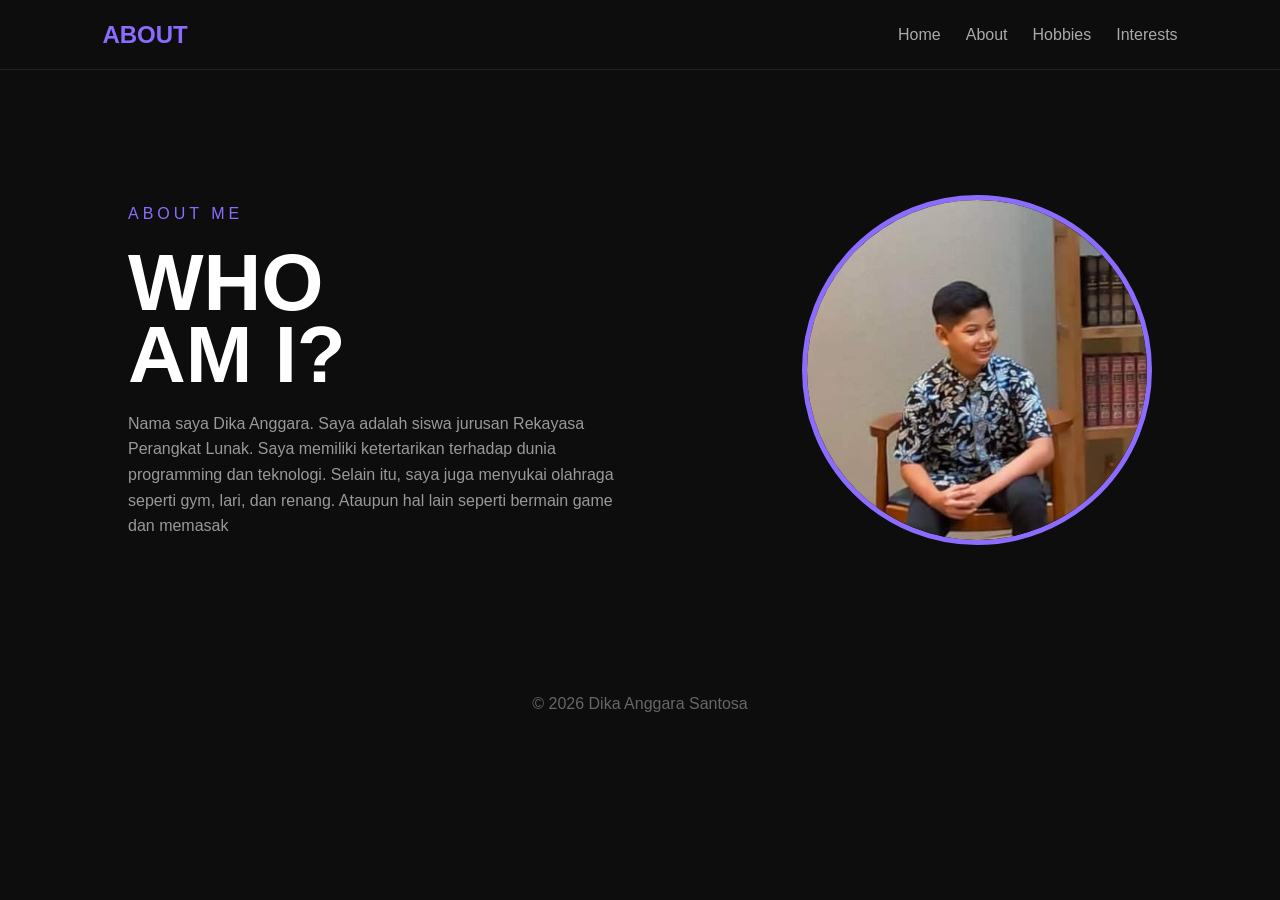
==== about.html @ bf0185d6 "editv1" ====
<!DOCTYPE html>
<html lang="id">
<head>
    <meta charset="UTF-8">
    <meta name="viewport" content="width=device-width, initial-scale=1.0">
    <title>About Me</title>
    <link rel="stylesheet" href="style.css">
</head>
<body>

<nav>
    <h2>ABOUT</h2>

    <div class="menu">
        <a href="index.html">Home</a>
        <a href="about.html">About</a>
        <a href="hobbies.html">Hobbies</a>
        <a href="interests.html">Interests</a>

    </div>

</nav>


<section class="home">
    <div class="home-text">

        <p>ABOUT ME</p>

        <h1>
            WHO<br>
            AM I?
        </h1>

        <p>

            Nama saya Dika Anggara.

            Saya adalah siswa jurusan
            Rekayasa Perangkat Lunak.

            Saya memiliki ketertarikan terhadap
            dunia programming dan teknologi.

            Selain itu, saya juga menyukai
            olahraga seperti gym, lari, dan renang.
            Ataupun hal lain seperti bermain game dan memasak

        </p>

    </div>

    <div class="profile">
        <img src="gambar/about.jpeg" alt="Dika">
    </div>

</section>


<footer>
    <p>© 2026 Dika Anggara Santosa</p>
</footer>

</body>
</html>
---- style.css ----
/* DASAR */
* {
    margin: 0;
    padding: 0;
    box-sizing: border-box;
}

html {
    scroll-behavior: smooth;
}

body {
    font-family: Arial, sans-serif;
    background-color: #0d0d0d;
    color: white;
    animation: pageFade 0.7s ease;
    overflow-x: hidden;
}

/* NAVBAR */
nav {
    height: 70px;
    display: flex;
    justify-content: space-between;
    align-items: center;
    padding: 0 8%;
    border-bottom: 1px solid #222;
}

nav h2 {
    color: #8b6cff;
}

.menu {
    display: flex;
    gap: 25px;
}

.menu a {
    color: #aaa;
    text-decoration: none;
    transition: 0.3s;
}

.menu a:hover {
    color: white;
}

/* HOME */
.home {
    min-height: 600px;
    display: flex;
    align-items: center;
    justify-content: space-between;
    padding: 80px 10%;
}

.home-text {
    width: 50%;
}

.home-text p:first-child {
    color: #8b6cff;
    letter-spacing: 4px;
}

.home h1 {
    font-size: 80px;
    line-height: 0.9;
    margin: 20px 0;
}

.home h3 {
    color: #aaa;
    margin-bottom: 20px;
}

.home-text p {
    color: #999;
    line-height: 1.6;
    max-width: 500px;
}

/* TOMBOL */
.button {
    display: inline-block;
    margin-top: 25px;
    padding: 13px 25px;
    background-color: #8b6cff;
    color: white;
    text-decoration: none;
    border-radius: 5px;
    transition: 0.3s;
}

.button:hover {
    background-color: #6f52d8;
    transform: translateY(-4px);
    box-shadow: 0 8px 15px rgba(139, 108, 255, 0.3);
}

/* FOTO */
.profile {
    width: 350px;
    height: 350px;
    border-radius: 50%;
    overflow: hidden;
    border: 5px solid #8b6cff;
}

.profile img {
    width: 100%;
    height: 100%;
    object-fit: cover;
}

/* HOBBIES */
.hobbies {
    padding: 100px 10%;
    text-align: center;
    background-color: #111;
}

.small-title {
    color: #8b6cff;
    letter-spacing: 3px;
    font-size: 13px;
}

.hobbies h2 {
    margin-top: 15px;
    font-size: 40px;
}

.hobby-description {
    color: #888;
    margin-top: 15px;
}

/* CARD HOBBY DI HOME */
.hobbies-container {
    display: flex;
    justify-content: center;
    gap: 25px;
    margin-top: 50px;
}

.hobby-card {
    width: 30%;
    background-color: #181818;
    border-radius: 10px;
    overflow: hidden;
    cursor: pointer;
    transition: 0.3s;
}

.hobby-card:hover {
    transform: translateY(-8px);
    box-shadow: 0 10px 25px rgba(0, 0, 0, 0.4);
}

.hobby-card img {
    width: 100%;
    height: 200px;
    object-fit: cover;
    display: block;
}

.hobby-content {
    padding: 25px;
}

.hobby-content h3 {
    font-size: 22px;
}

.hobby-content p {
    color: #888;
    line-height: 1.5;
    margin-top: 10px;
}

.hobby-content button {
    margin-top: 20px;
    padding: 10px 18px;
    background-color: transparent;
    border: 1px solid #8b6cff;
    color: white;
    border-radius: 5px;
    cursor: pointer;
    transition: 0.3s;
}

.hobby-content button:hover {
    background-color: #8b6cff;
    transform: translateY(-3px);
}

/* HOBBY PAGE */

.hobby-page {
    padding: 100px 12%;
}

.hobby-page .hobbies-container {
    display: flex;
    flex-direction: column;
    gap: 120px;
    margin-top: 80px;
}

.hobby-page .hobby {
    width: 100%;
    max-width: 1100px;
    margin: 0 auto;
    display: flex;
    align-items: center;
    gap: 70px;
    scroll-margin-top: 90px;
}

.hobby-page .hobby img {
    width: 480px;
    height: 350px;
    object-fit: cover;
    display: block;
    flex-shrink: 0;
    border-radius: 15px;
}

.hobby-page .hobby-text {
    flex: 1;
    text-align: left;
}

.hobby-page .hobby-text h3 {
    font-size: 36px;
    margin-bottom: 25px;
}

.hobby-page .hobby-text p {
    color: #999;
    font-size: 18px;
    line-height: 1.8;
    margin-bottom: 15px;
}

.hobby-page .hobby:nth-child(even) {
    flex-direction: row-reverse;
}

/* HOBBY DETAIL DI HOME */
.hobby-detail {
    display: none;
}

.hobby-detail img {
    width: 100%;
    height: 100px;
    object-fit: cover;
    display: block;
}

.detail-content {
    padding: 25px;
    text-align: left;
}

.hobby-detail h3 {
    font-size: 25px;
    color: #8b6cff;
    margin-bottom: 15px;
}

.hobby-detail p {
    color: #999;
    line-height: 1.7;
    margin-bottom: 12px;
}

/* DETAIL BUTTON */
.detail-button {
    display: inline-block;
    margin-top: 15px;
    margin-right: 10px;
    padding: 10px 18px;
    background-color: #8b6cff;
    color: white;
    text-decoration: none;
    border-radius: 5px;
    transition: 0.3s;
}

.detail-button:hover {
    background-color: #6f52d8;
    transform: translateY(-3px);
}

/* BACK BUTTON */
.hobby-detail button {
    margin-top: 15px;
    padding: 10px 18px;
    background-color: transparent;
    border: 1px solid #8b6cff;
    color: white;
    border-radius: 5px;
    cursor: pointer;
    transition: 0.3s;
}

.hobby-detail button:hover {
    background-color: #8b6cff;
    transform: translateY(-3px);
}

/* CARD SAAT DIBUKA */
.hobby-card.active .hobby-front {
    display: none;
}

.hobby-card.active .hobby-detail {
    display: block;
    animation: openCard 0.4s ease;
}

/* ANIMASI */
@keyframes openCard {
    from {
        opacity: 0;
        transform: translateY(15px);
    }

    to {
        opacity: 1;
        transform: translateY(0);
    }
}

@keyframes pageFade {
    from {
        opacity: 0;
        transform: translateY(10px);
    }

    to {
        opacity: 1;
        transform: translateY(0);
    }
}

/* FOOTER */
footer {
    text-align: center;
    padding: 25px;
    color: #666;
}

/* MOBILE */

@media (max-width: 768px) {

    .menu {
        display: none;
    }

    .home {
        flex-direction: column;
        text-align: center;
        gap: 50px;
    }

    .home-text {
        width: 100%;
    }

    .home h1 {
        font-size: 60px;
    }

    .profile {
        width: 250px;
        height: 250px;
    }

    .hobby-page {
        padding: 70px 7%;
    }

    .hobby-page .hobbies-container {
        gap: 80px;
        margin-top: 50px;
    }

    .hobby-page .hobby {
        flex-direction: column;
        gap: 30px;
        align-items: flex-start;
    }

    .hobby-page .hobby:nth-child(even) {
        flex-direction: column;
    }

    .hobby-page .hobby img {
        width: 100%;
        height: 280px;
    }

    .hobby-page .hobby-text {
        width: 100%;
    }

    .hobby-page .hobby-text h3 {
        font-size: 30px;
    }

    .hobby-page .hobby-text p {
        font-size: 16px;
    }
}
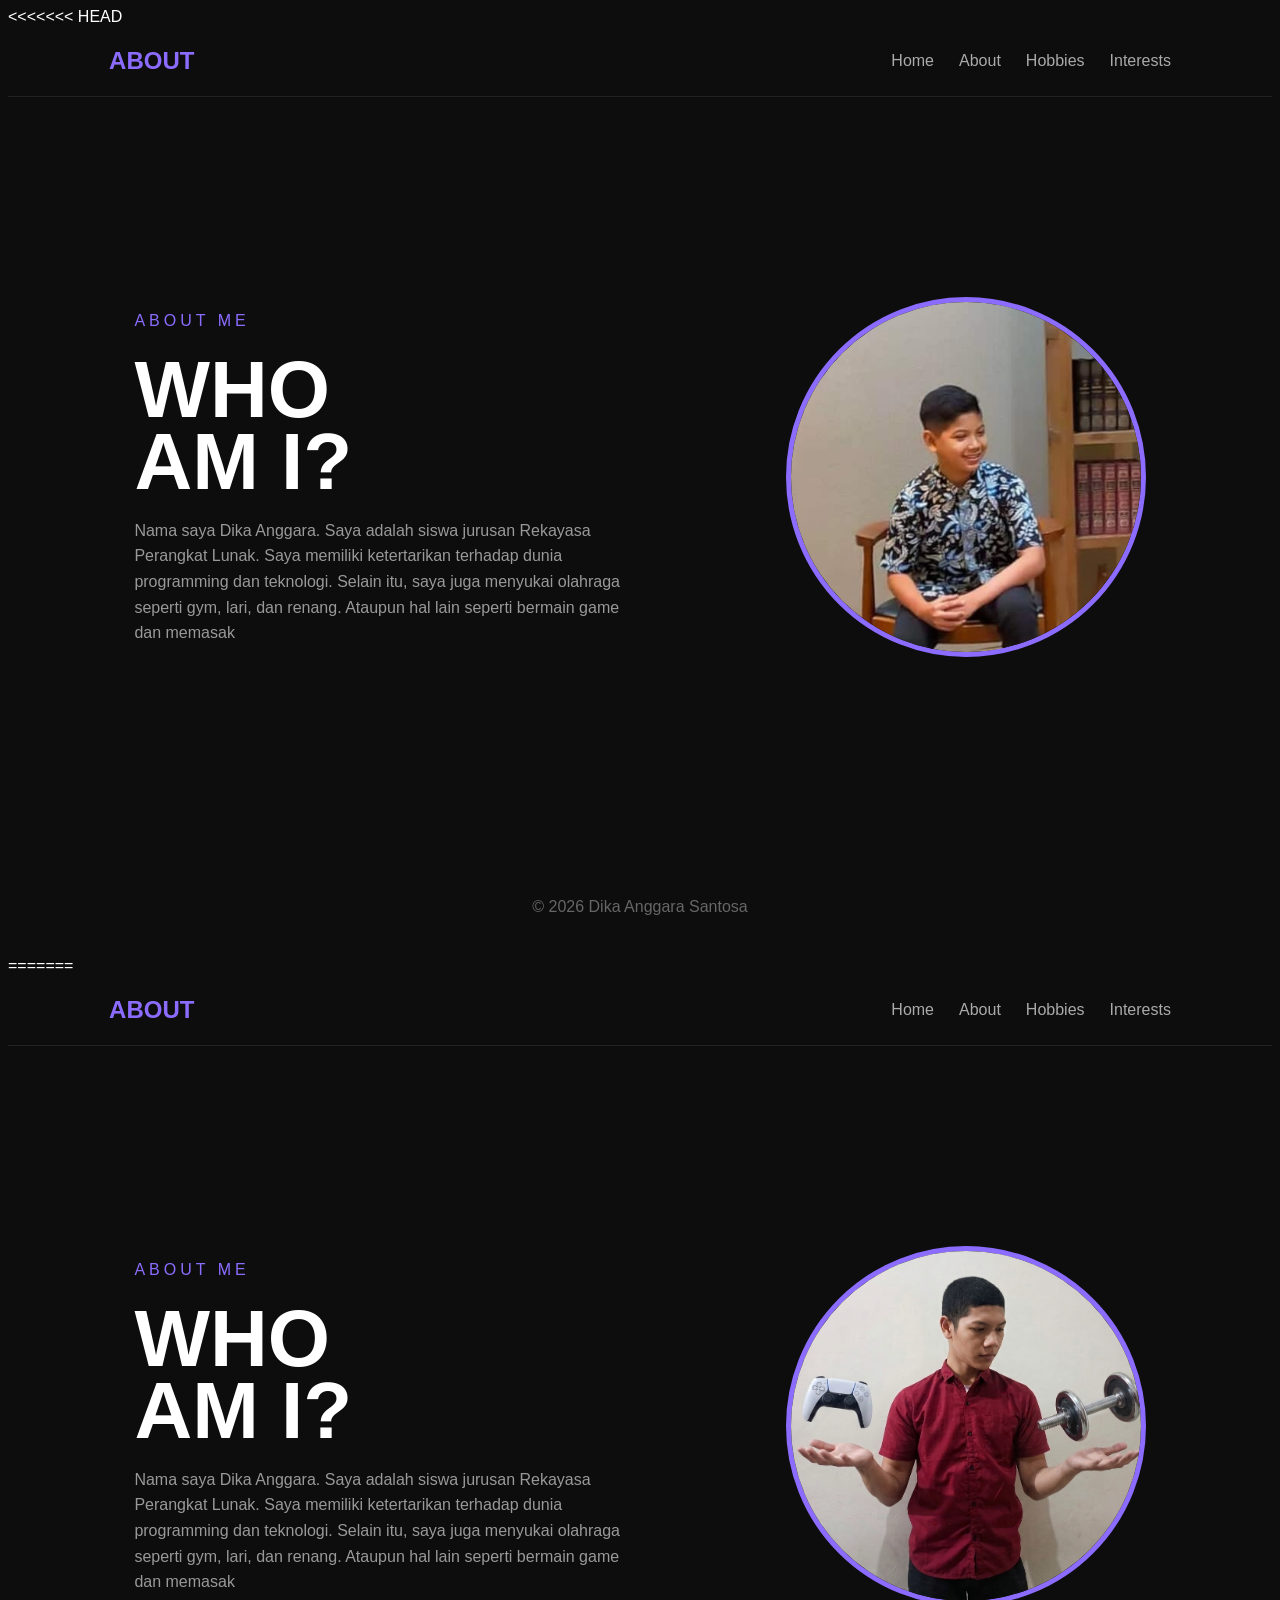
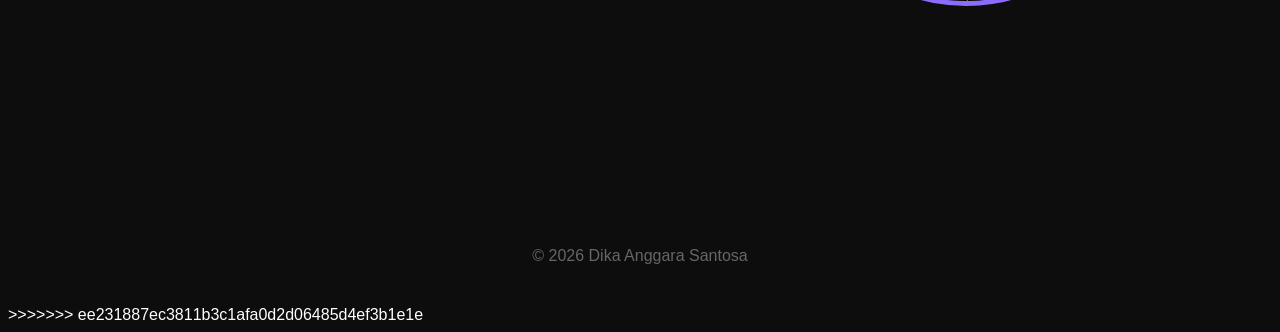
==== commit 6d87cc67: "Fix merge conflicts" ====
--- a/about.html
+++ b/about.html
@@ -1,3 +1,4 @@
+<<<<<<< HEAD
 <!DOCTYPE html>
 <html lang="id">
 <head>
@@ -62,4 +63,70 @@
 </footer>
 
 </body>
+=======
+<!DOCTYPE html>
+<html lang="id">
+<head>
+    <meta charset="UTF-8">
+    <meta name="viewport" content="width=device-width, initial-scale=1.0">
+    <title>About Me</title>
+    <link rel="stylesheet" href="style.css">
+</head>
+<body>
+
+<nav>
+    <h2>ABOUT</h2>
+
+    <div class="menu">
+        <a href="index.html">Home</a>
+        <a href="about.html">About</a>
+        <a href="hobbies.html">Hobbies</a>
+        <a href="interests.html">Interests</a>
+
+    </div>
+
+</nav>
+
+
+<section class="home">
+    <div class="home-text">
+
+        <p>ABOUT ME</p>
+
+        <h1>
+            WHO<br>
+            AM I?
+        </h1>
+
+        <p>
+
+            Nama saya Dika Anggara.
+
+            Saya adalah siswa jurusan
+            Rekayasa Perangkat Lunak.
+
+            Saya memiliki ketertarikan terhadap
+            dunia programming dan teknologi.
+
+            Selain itu, saya juga menyukai
+            olahraga seperti gym, lari, dan renang.
+            Ataupun hal lain seperti bermain game dan memasak
+
+        </p>
+
+    </div>
+
+    <div class="profile">
+        <img src="gambar/about.png" alt="Dika">
+    </div>
+
+</section>
+
+
+<footer>
+    <p>© 2026 Dika Anggara Santosa</p>
+</footer>
+
+</body>
+>>>>>>> ee231887ec3811b3c1afa0d2d06485d4ef3b1e1e
 </html>
--- a/style.css
+++ b/style.css
@@ -1,3 +1,4 @@
+<<<<<<< HEAD
 /* DASAR */
 * {
     margin: 0;
@@ -417,4 +418,425 @@
     .hobby-page .hobby-text p {
         font-size: 16px;
     }
+=======
+/* DASAR */
+* {
+    margin: 0;
+    padding: 0;
+    box-sizing: border-box;
+}
+
+html {
+    scroll-behavior: smooth;
+}
+
+body {
+    font-family: Arial, sans-serif;
+    background-color: #0d0d0d;
+    color: white;
+    animation: pageFade 0.7s ease;
+    overflow-x: hidden;
+}
+
+/* NAVBAR */
+nav {
+    height: 70px;
+    display: flex;
+    justify-content: space-between;
+    align-items: center;
+    padding: 0 8%;
+    border-bottom: 1px solid #222;
+}
+
+nav h2 {
+    color: #8b6cff;
+}
+
+.menu {
+    display: flex;
+    gap: 25px;
+}
+
+.menu a {
+    color: #aaa;
+    text-decoration: none;
+    transition: 0.3s;
+}
+
+.menu a:hover {
+    color: white;
+}
+
+/* HOME */
+.home {
+    min-height: 600px;
+    display: flex;
+    align-items: center;
+    justify-content: space-between;
+    padding: 80px 10%;
+}
+
+.home-text {
+    width: 50%;
+}
+
+.home-text p:first-child {
+    color: #8b6cff;
+    letter-spacing: 4px;
+}
+
+.home h1 {
+    font-size: 80px;
+    line-height: 0.9;
+    margin: 20px 0;
+}
+
+.home h3 {
+    color: #aaa;
+    margin-bottom: 20px;
+}
+
+.home-text p {
+    color: #999;
+    line-height: 1.6;
+    max-width: 500px;
+}
+
+/* TOMBOL */
+.button {
+    display: inline-block;
+    margin-top: 25px;
+    padding: 13px 25px;
+    background-color: #8b6cff;
+    color: white;
+    text-decoration: none;
+    border-radius: 5px;
+    transition: 0.3s;
+}
+
+.button:hover {
+    background-color: #6f52d8;
+    transform: translateY(-4px);
+    box-shadow: 0 8px 15px rgba(139, 108, 255, 0.3);
+}
+
+/* FOTO */
+.profile {
+    width: 350px;
+    height: 350px;
+    border-radius: 50%;
+    overflow: hidden;
+    border: 5px solid #8b6cff;
+}
+
+.profile img {
+    width: 100%;
+    height: 100%;
+    object-fit: cover;
+}
+
+/* HOBBIES */
+.hobbies {
+    padding: 100px 10%;
+    text-align: center;
+    background-color: #111;
+}
+
+.small-title {
+    color: #8b6cff;
+    letter-spacing: 3px;
+    font-size: 13px;
+}
+
+.hobbies h2 {
+    margin-top: 15px;
+    font-size: 40px;
+}
+
+.hobby-description {
+    color: #888;
+    margin-top: 15px;
+}
+
+/* CARD HOBBY DI HOME */
+.hobbies-container {
+    display: flex;
+    justify-content: center;
+    gap: 25px;
+    margin-top: 50px;
+}
+
+.hobby-card {
+    width: 30%;
+    background-color: #181818;
+    border-radius: 10px;
+    overflow: hidden;
+    cursor: pointer;
+    transition: 0.3s;
+}
+
+.hobby-card:hover {
+    transform: translateY(-8px);
+    box-shadow: 0 10px 25px rgba(0, 0, 0, 0.4);
+}
+
+.hobby-card img {
+    width: 100%;
+    height: 200px;
+    object-fit: cover;
+    display: block;
+}
+
+.hobby-content {
+    padding: 25px;
+}
+
+.hobby-content h3 {
+    font-size: 22px;
+}
+
+.hobby-content p {
+    color: #888;
+    line-height: 1.5;
+    margin-top: 10px;
+}
+
+.hobby-content button {
+    margin-top: 20px;
+    padding: 10px 18px;
+    background-color: transparent;
+    border: 1px solid #8b6cff;
+    color: white;
+    border-radius: 5px;
+    cursor: pointer;
+    transition: 0.3s;
+}
+
+.hobby-content button:hover {
+    background-color: #8b6cff;
+    transform: translateY(-3px);
+}
+
+/* HOBBY PAGE */
+
+.hobby-page {
+    padding: 100px 12%;
+}
+
+.hobby-page .hobbies-container {
+    display: flex;
+    flex-direction: column;
+    gap: 120px;
+    margin-top: 80px;
+}
+
+.hobby-page .hobby {
+    width: 100%;
+    max-width: 1100px;
+    margin: 0 auto;
+    display: flex;
+    align-items: center;
+    gap: 70px;
+    scroll-margin-top: 90px;
+}
+
+.hobby-page .hobby img {
+    width: 480px;
+    height: 350px;
+    object-fit: cover;
+    display: block;
+    flex-shrink: 0;
+    border-radius: 15px;
+}
+
+.hobby-page .hobby-text {
+    flex: 1;
+    text-align: left;
+}
+
+.hobby-page .hobby-text h3 {
+    font-size: 36px;
+    margin-bottom: 25px;
+}
+
+.hobby-page .hobby-text p {
+    color: #999;
+    font-size: 18px;
+    line-height: 1.8;
+    margin-bottom: 15px;
+}
+
+.hobby-page .hobby:nth-child(even) {
+    flex-direction: row-reverse;
+}
+
+/* HOBBY DETAIL DI HOME */
+.hobby-detail {
+    display: none;
+}
+
+.hobby-detail img {
+    width: 100%;
+    height: 100px;
+    object-fit: cover;
+    display: block;
+}
+
+.detail-content {
+    padding: 25px;
+    text-align: left;
+}
+
+.hobby-detail h3 {
+    font-size: 25px;
+    color: #8b6cff;
+    margin-bottom: 15px;
+}
+
+.hobby-detail p {
+    color: #999;
+    line-height: 1.7;
+    margin-bottom: 12px;
+}
+
+/* DETAIL BUTTON */
+.detail-button {
+    display: inline-block;
+    margin-top: 15px;
+    margin-right: 10px;
+    padding: 10px 18px;
+    background-color: #8b6cff;
+    color: white;
+    text-decoration: none;
+    border-radius: 5px;
+    transition: 0.3s;
+}
+
+.detail-button:hover {
+    background-color: #6f52d8;
+    transform: translateY(-3px);
+}
+
+/* BACK BUTTON */
+.hobby-detail button {
+    margin-top: 15px;
+    padding: 10px 18px;
+    background-color: transparent;
+    border: 1px solid #8b6cff;
+    color: white;
+    border-radius: 5px;
+    cursor: pointer;
+    transition: 0.3s;
+}
+
+.hobby-detail button:hover {
+    background-color: #8b6cff;
+    transform: translateY(-3px);
+}
+
+/* CARD SAAT DIBUKA */
+.hobby-card.active .hobby-front {
+    display: none;
+}
+
+.hobby-card.active .hobby-detail {
+    display: block;
+    animation: openCard 0.4s ease;
+}
+
+/* ANIMASI */
+@keyframes openCard {
+    from {
+        opacity: 0;
+        transform: translateY(15px);
+    }
+
+    to {
+        opacity: 1;
+        transform: translateY(0);
+    }
+}
+
+@keyframes pageFade {
+    from {
+        opacity: 0;
+        transform: translateY(10px);
+    }
+
+    to {
+        opacity: 1;
+        transform: translateY(0);
+    }
+}
+
+/* FOOTER */
+footer {
+    text-align: center;
+    padding: 25px;
+    color: #666;
+}
+
+/* MOBILE */
+
+@media (max-width: 768px) {
+
+    .menu {
+        display: none;
+    }
+
+    .home {
+        flex-direction: column;
+        text-align: center;
+        gap: 50px;
+    }
+
+    .home-text {
+        width: 100%;
+    }
+
+    .home h1 {
+        font-size: 60px;
+    }
+
+    .profile {
+        width: 250px;
+        height: 250px;
+    }
+
+    .hobby-page {
+        padding: 70px 7%;
+    }
+
+    .hobby-page .hobbies-container {
+        gap: 80px;
+        margin-top: 50px;
+    }
+
+    .hobby-page .hobby {
+        flex-direction: column;
+        gap: 30px;
+        align-items: flex-start;
+    }
+
+    .hobby-page .hobby:nth-child(even) {
+        flex-direction: column;
+    }
+
+    .hobby-page .hobby img {
+        width: 100%;
+        height: 280px;
+    }
+
+    .hobby-page .hobby-text {
+        width: 100%;
+    }
+
+    .hobby-page .hobby-text h3 {
+        font-size: 30px;
+    }
+
+    .hobby-page .hobby-text p {
+        font-size: 16px;
+    }
+>>>>>>> ee231887ec3811b3c1afa0d2d06485d4ef3b1e1e
 }
--- a/style.css
+++ b/style.css
@@ -1,3 +1,4 @@
+<<<<<<< HEAD
 /* DASAR */
 * {
     margin: 0;
@@ -417,4 +418,425 @@
     .hobby-page .hobby-text p {
         font-size: 16px;
     }
+=======
+/* DASAR */
+* {
+    margin: 0;
+    padding: 0;
+    box-sizing: border-box;
+}
+
+html {
+    scroll-behavior: smooth;
+}
+
+body {
+    font-family: Arial, sans-serif;
+    background-color: #0d0d0d;
+    color: white;
+    animation: pageFade 0.7s ease;
+    overflow-x: hidden;
+}
+
+/* NAVBAR */
+nav {
+    height: 70px;
+    display: flex;
+    justify-content: space-between;
+    align-items: center;
+    padding: 0 8%;
+    border-bottom: 1px solid #222;
+}
+
+nav h2 {
+    color: #8b6cff;
+}
+
+.menu {
+    display: flex;
+    gap: 25px;
+}
+
+.menu a {
+    color: #aaa;
+    text-decoration: none;
+    transition: 0.3s;
+}
+
+.menu a:hover {
+    color: white;
+}
+
+/* HOME */
+.home {
+    min-height: 600px;
+    display: flex;
+    align-items: center;
+    justify-content: space-between;
+    padding: 80px 10%;
+}
+
+.home-text {
+    width: 50%;
+}
+
+.home-text p:first-child {
+    color: #8b6cff;
+    letter-spacing: 4px;
+}
+
+.home h1 {
+    font-size: 80px;
+    line-height: 0.9;
+    margin: 20px 0;
+}
+
+.home h3 {
+    color: #aaa;
+    margin-bottom: 20px;
+}
+
+.home-text p {
+    color: #999;
+    line-height: 1.6;
+    max-width: 500px;
+}
+
+/* TOMBOL */
+.button {
+    display: inline-block;
+    margin-top: 25px;
+    padding: 13px 25px;
+    background-color: #8b6cff;
+    color: white;
+    text-decoration: none;
+    border-radius: 5px;
+    transition: 0.3s;
+}
+
+.button:hover {
+    background-color: #6f52d8;
+    transform: translateY(-4px);
+    box-shadow: 0 8px 15px rgba(139, 108, 255, 0.3);
+}
+
+/* FOTO */
+.profile {
+    width: 350px;
+    height: 350px;
+    border-radius: 50%;
+    overflow: hidden;
+    border: 5px solid #8b6cff;
+}
+
+.profile img {
+    width: 100%;
+    height: 100%;
+    object-fit: cover;
+}
+
+/* HOBBIES */
+.hobbies {
+    padding: 100px 10%;
+    text-align: center;
+    background-color: #111;
+}
+
+.small-title {
+    color: #8b6cff;
+    letter-spacing: 3px;
+    font-size: 13px;
+}
+
+.hobbies h2 {
+    margin-top: 15px;
+    font-size: 40px;
+}
+
+.hobby-description {
+    color: #888;
+    margin-top: 15px;
+}
+
+/* CARD HOBBY DI HOME */
+.hobbies-container {
+    display: flex;
+    justify-content: center;
+    gap: 25px;
+    margin-top: 50px;
+}
+
+.hobby-card {
+    width: 30%;
+    background-color: #181818;
+    border-radius: 10px;
+    overflow: hidden;
+    cursor: pointer;
+    transition: 0.3s;
+}
+
+.hobby-card:hover {
+    transform: translateY(-8px);
+    box-shadow: 0 10px 25px rgba(0, 0, 0, 0.4);
+}
+
+.hobby-card img {
+    width: 100%;
+    height: 200px;
+    object-fit: cover;
+    display: block;
+}
+
+.hobby-content {
+    padding: 25px;
+}
+
+.hobby-content h3 {
+    font-size: 22px;
+}
+
+.hobby-content p {
+    color: #888;
+    line-height: 1.5;
+    margin-top: 10px;
+}
+
+.hobby-content button {
+    margin-top: 20px;
+    padding: 10px 18px;
+    background-color: transparent;
+    border: 1px solid #8b6cff;
+    color: white;
+    border-radius: 5px;
+    cursor: pointer;
+    transition: 0.3s;
+}
+
+.hobby-content button:hover {
+    background-color: #8b6cff;
+    transform: translateY(-3px);
+}
+
+/* HOBBY PAGE */
+
+.hobby-page {
+    padding: 100px 12%;
+}
+
+.hobby-page .hobbies-container {
+    display: flex;
+    flex-direction: column;
+    gap: 120px;
+    margin-top: 80px;
+}
+
+.hobby-page .hobby {
+    width: 100%;
+    max-width: 1100px;
+    margin: 0 auto;
+    display: flex;
+    align-items: center;
+    gap: 70px;
+    scroll-margin-top: 90px;
+}
+
+.hobby-page .hobby img {
+    width: 480px;
+    height: 350px;
+    object-fit: cover;
+    display: block;
+    flex-shrink: 0;
+    border-radius: 15px;
+}
+
+.hobby-page .hobby-text {
+    flex: 1;
+    text-align: left;
+}
+
+.hobby-page .hobby-text h3 {
+    font-size: 36px;
+    margin-bottom: 25px;
+}
+
+.hobby-page .hobby-text p {
+    color: #999;
+    font-size: 18px;
+    line-height: 1.8;
+    margin-bottom: 15px;
+}
+
+.hobby-page .hobby:nth-child(even) {
+    flex-direction: row-reverse;
+}
+
+/* HOBBY DETAIL DI HOME */
+.hobby-detail {
+    display: none;
+}
+
+.hobby-detail img {
+    width: 100%;
+    height: 100px;
+    object-fit: cover;
+    display: block;
+}
+
+.detail-content {
+    padding: 25px;
+    text-align: left;
+}
+
+.hobby-detail h3 {
+    font-size: 25px;
+    color: #8b6cff;
+    margin-bottom: 15px;
+}
+
+.hobby-detail p {
+    color: #999;
+    line-height: 1.7;
+    margin-bottom: 12px;
+}
+
+/* DETAIL BUTTON */
+.detail-button {
+    display: inline-block;
+    margin-top: 15px;
+    margin-right: 10px;
+    padding: 10px 18px;
+    background-color: #8b6cff;
+    color: white;
+    text-decoration: none;
+    border-radius: 5px;
+    transition: 0.3s;
+}
+
+.detail-button:hover {
+    background-color: #6f52d8;
+    transform: translateY(-3px);
+}
+
+/* BACK BUTTON */
+.hobby-detail button {
+    margin-top: 15px;
+    padding: 10px 18px;
+    background-color: transparent;
+    border: 1px solid #8b6cff;
+    color: white;
+    border-radius: 5px;
+    cursor: pointer;
+    transition: 0.3s;
+}
+
+.hobby-detail button:hover {
+    background-color: #8b6cff;
+    transform: translateY(-3px);
+}
+
+/* CARD SAAT DIBUKA */
+.hobby-card.active .hobby-front {
+    display: none;
+}
+
+.hobby-card.active .hobby-detail {
+    display: block;
+    animation: openCard 0.4s ease;
+}
+
+/* ANIMASI */
+@keyframes openCard {
+    from {
+        opacity: 0;
+        transform: translateY(15px);
+    }
+
+    to {
+        opacity: 1;
+        transform: translateY(0);
+    }
+}
+
+@keyframes pageFade {
+    from {
+        opacity: 0;
+        transform: translateY(10px);
+    }
+
+    to {
+        opacity: 1;
+        transform: translateY(0);
+    }
+}
+
+/* FOOTER */
+footer {
+    text-align: center;
+    padding: 25px;
+    color: #666;
+}
+
+/* MOBILE */
+
+@media (max-width: 768px) {
+
+    .menu {
+        display: none;
+    }
+
+    .home {
+        flex-direction: column;
+        text-align: center;
+        gap: 50px;
+    }
+
+    .home-text {
+        width: 100%;
+    }
+
+    .home h1 {
+        font-size: 60px;
+    }
+
+    .profile {
+        width: 250px;
+        height: 250px;
+    }
+
+    .hobby-page {
+        padding: 70px 7%;
+    }
+
+    .hobby-page .hobbies-container {
+        gap: 80px;
+        margin-top: 50px;
+    }
+
+    .hobby-page .hobby {
+        flex-direction: column;
+        gap: 30px;
+        align-items: flex-start;
+    }
+
+    .hobby-page .hobby:nth-child(even) {
+        flex-direction: column;
+    }
+
+    .hobby-page .hobby img {
+        width: 100%;
+        height: 280px;
+    }
+
+    .hobby-page .hobby-text {
+        width: 100%;
+    }
+
+    .hobby-page .hobby-text h3 {
+        font-size: 30px;
+    }
+
+    .hobby-page .hobby-text p {
+        font-size: 16px;
+    }
+>>>>>>> ee231887ec3811b3c1afa0d2d06485d4ef3b1e1e
 }
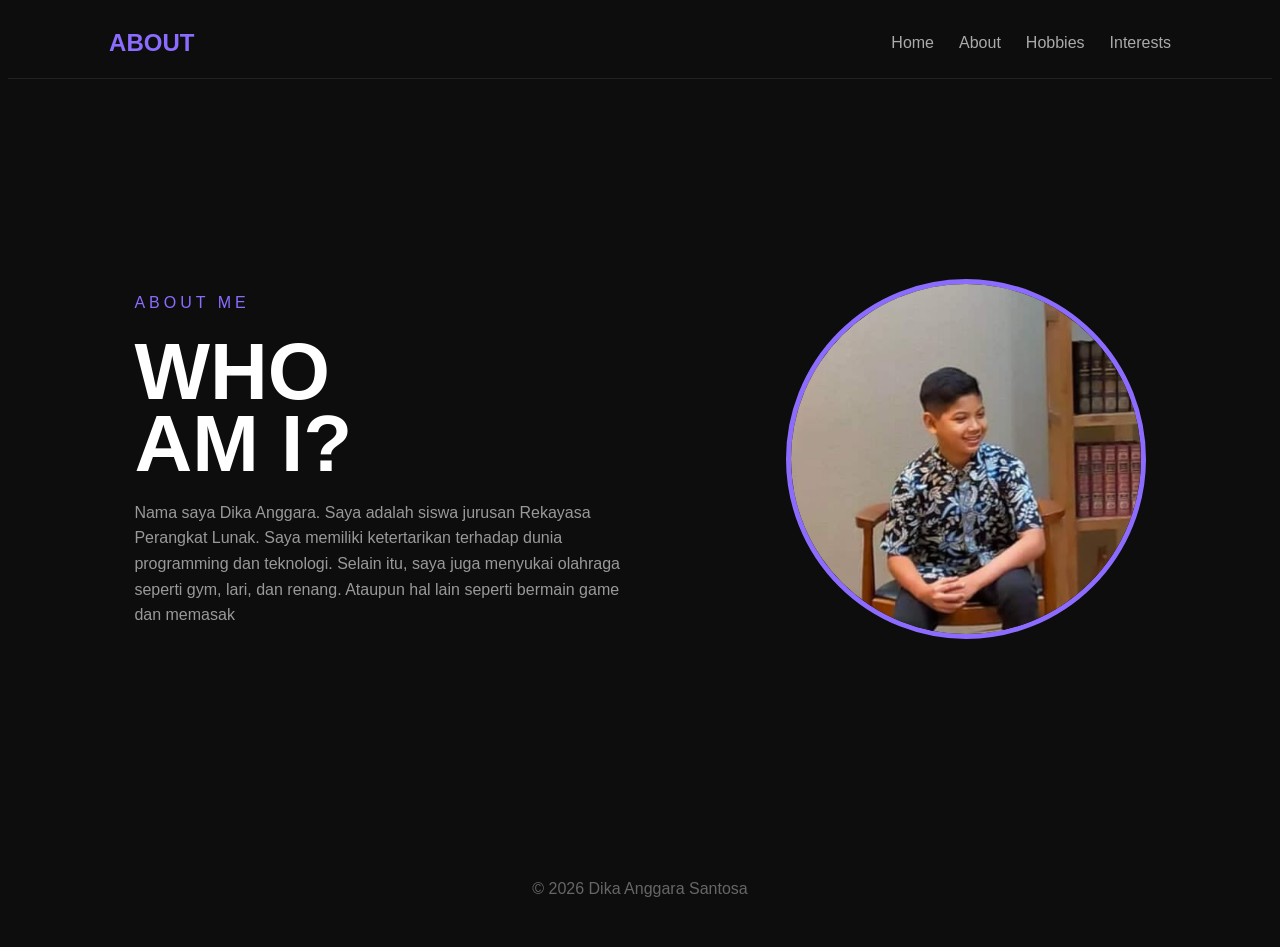
==== commit 4e59bfb8: "ke duplikat" ====
--- a/about.html
+++ b/about.html
@@ -1,4 +1,3 @@
-<<<<<<< HEAD
 <!DOCTYPE html>
 <html lang="id">
 <head>
@@ -63,70 +62,4 @@
 </footer>
 
 </body>
-=======
-<!DOCTYPE html>
-<html lang="id">
-<head>
-    <meta charset="UTF-8">
-    <meta name="viewport" content="width=device-width, initial-scale=1.0">
-    <title>About Me</title>
-    <link rel="stylesheet" href="style.css">
-</head>
-<body>
-
-<nav>
-    <h2>ABOUT</h2>
-
-    <div class="menu">
-        <a href="index.html">Home</a>
-        <a href="about.html">About</a>
-        <a href="hobbies.html">Hobbies</a>
-        <a href="interests.html">Interests</a>
-
-    </div>
-
-</nav>
-
-
-<section class="home">
-    <div class="home-text">
-
-        <p>ABOUT ME</p>
-
-        <h1>
-            WHO<br>
-            AM I?
-        </h1>
-
-        <p>
-
-            Nama saya Dika Anggara.
-
-            Saya adalah siswa jurusan
-            Rekayasa Perangkat Lunak.
-
-            Saya memiliki ketertarikan terhadap
-            dunia programming dan teknologi.
-
-            Selain itu, saya juga menyukai
-            olahraga seperti gym, lari, dan renang.
-            Ataupun hal lain seperti bermain game dan memasak
-
-        </p>
-
-    </div>
-
-    <div class="profile">
-        <img src="gambar/about.png" alt="Dika">
-    </div>
-
-</section>
-
-
-<footer>
-    <p>© 2026 Dika Anggara Santosa</p>
-</footer>
-
-</body>
->>>>>>> ee231887ec3811b3c1afa0d2d06485d4ef3b1e1e
 </html>
--- a/style.css
+++ b/style.css
@@ -418,425 +418,4 @@
     .hobby-page .hobby-text p {
         font-size: 16px;
     }
-=======
-/* DASAR */
-* {
-    margin: 0;
-    padding: 0;
-    box-sizing: border-box;
-}
-
-html {
-    scroll-behavior: smooth;
-}
-
-body {
-    font-family: Arial, sans-serif;
-    background-color: #0d0d0d;
-    color: white;
-    animation: pageFade 0.7s ease;
-    overflow-x: hidden;
-}
-
-/* NAVBAR */
-nav {
-    height: 70px;
-    display: flex;
-    justify-content: space-between;
-    align-items: center;
-    padding: 0 8%;
-    border-bottom: 1px solid #222;
-}
-
-nav h2 {
-    color: #8b6cff;
-}
-
-.menu {
-    display: flex;
-    gap: 25px;
-}
-
-.menu a {
-    color: #aaa;
-    text-decoration: none;
-    transition: 0.3s;
-}
-
-.menu a:hover {
-    color: white;
-}
-
-/* HOME */
-.home {
-    min-height: 600px;
-    display: flex;
-    align-items: center;
-    justify-content: space-between;
-    padding: 80px 10%;
-}
-
-.home-text {
-    width: 50%;
-}
-
-.home-text p:first-child {
-    color: #8b6cff;
-    letter-spacing: 4px;
-}
-
-.home h1 {
-    font-size: 80px;
-    line-height: 0.9;
-    margin: 20px 0;
-}
-
-.home h3 {
-    color: #aaa;
-    margin-bottom: 20px;
-}
-
-.home-text p {
-    color: #999;
-    line-height: 1.6;
-    max-width: 500px;
-}
-
-/* TOMBOL */
-.button {
-    display: inline-block;
-    margin-top: 25px;
-    padding: 13px 25px;
-    background-color: #8b6cff;
-    color: white;
-    text-decoration: none;
-    border-radius: 5px;
-    transition: 0.3s;
-}
-
-.button:hover {
-    background-color: #6f52d8;
-    transform: translateY(-4px);
-    box-shadow: 0 8px 15px rgba(139, 108, 255, 0.3);
-}
-
-/* FOTO */
-.profile {
-    width: 350px;
-    height: 350px;
-    border-radius: 50%;
-    overflow: hidden;
-    border: 5px solid #8b6cff;
-}
-
-.profile img {
-    width: 100%;
-    height: 100%;
-    object-fit: cover;
-}
-
-/* HOBBIES */
-.hobbies {
-    padding: 100px 10%;
-    text-align: center;
-    background-color: #111;
-}
-
-.small-title {
-    color: #8b6cff;
-    letter-spacing: 3px;
-    font-size: 13px;
-}
-
-.hobbies h2 {
-    margin-top: 15px;
-    font-size: 40px;
-}
-
-.hobby-description {
-    color: #888;
-    margin-top: 15px;
-}
-
-/* CARD HOBBY DI HOME */
-.hobbies-container {
-    display: flex;
-    justify-content: center;
-    gap: 25px;
-    margin-top: 50px;
-}
-
-.hobby-card {
-    width: 30%;
-    background-color: #181818;
-    border-radius: 10px;
-    overflow: hidden;
-    cursor: pointer;
-    transition: 0.3s;
-}
-
-.hobby-card:hover {
-    transform: translateY(-8px);
-    box-shadow: 0 10px 25px rgba(0, 0, 0, 0.4);
-}
-
-.hobby-card img {
-    width: 100%;
-    height: 200px;
-    object-fit: cover;
-    display: block;
-}
-
-.hobby-content {
-    padding: 25px;
-}
-
-.hobby-content h3 {
-    font-size: 22px;
-}
-
-.hobby-content p {
-    color: #888;
-    line-height: 1.5;
-    margin-top: 10px;
-}
-
-.hobby-content button {
-    margin-top: 20px;
-    padding: 10px 18px;
-    background-color: transparent;
-    border: 1px solid #8b6cff;
-    color: white;
-    border-radius: 5px;
-    cursor: pointer;
-    transition: 0.3s;
-}
-
-.hobby-content button:hover {
-    background-color: #8b6cff;
-    transform: translateY(-3px);
-}
-
-/* HOBBY PAGE */
-
-.hobby-page {
-    padding: 100px 12%;
-}
-
-.hobby-page .hobbies-container {
-    display: flex;
-    flex-direction: column;
-    gap: 120px;
-    margin-top: 80px;
-}
-
-.hobby-page .hobby {
-    width: 100%;
-    max-width: 1100px;
-    margin: 0 auto;
-    display: flex;
-    align-items: center;
-    gap: 70px;
-    scroll-margin-top: 90px;
-}
-
-.hobby-page .hobby img {
-    width: 480px;
-    height: 350px;
-    object-fit: cover;
-    display: block;
-    flex-shrink: 0;
-    border-radius: 15px;
-}
-
-.hobby-page .hobby-text {
-    flex: 1;
-    text-align: left;
-}
-
-.hobby-page .hobby-text h3 {
-    font-size: 36px;
-    margin-bottom: 25px;
-}
-
-.hobby-page .hobby-text p {
-    color: #999;
-    font-size: 18px;
-    line-height: 1.8;
-    margin-bottom: 15px;
-}
-
-.hobby-page .hobby:nth-child(even) {
-    flex-direction: row-reverse;
-}
-
-/* HOBBY DETAIL DI HOME */
-.hobby-detail {
-    display: none;
-}
-
-.hobby-detail img {
-    width: 100%;
-    height: 100px;
-    object-fit: cover;
-    display: block;
-}
-
-.detail-content {
-    padding: 25px;
-    text-align: left;
-}
-
-.hobby-detail h3 {
-    font-size: 25px;
-    color: #8b6cff;
-    margin-bottom: 15px;
-}
-
-.hobby-detail p {
-    color: #999;
-    line-height: 1.7;
-    margin-bottom: 12px;
-}
-
-/* DETAIL BUTTON */
-.detail-button {
-    display: inline-block;
-    margin-top: 15px;
-    margin-right: 10px;
-    padding: 10px 18px;
-    background-color: #8b6cff;
-    color: white;
-    text-decoration: none;
-    border-radius: 5px;
-    transition: 0.3s;
-}
-
-.detail-button:hover {
-    background-color: #6f52d8;
-    transform: translateY(-3px);
-}
-
-/* BACK BUTTON */
-.hobby-detail button {
-    margin-top: 15px;
-    padding: 10px 18px;
-    background-color: transparent;
-    border: 1px solid #8b6cff;
-    color: white;
-    border-radius: 5px;
-    cursor: pointer;
-    transition: 0.3s;
-}
-
-.hobby-detail button:hover {
-    background-color: #8b6cff;
-    transform: translateY(-3px);
-}
-
-/* CARD SAAT DIBUKA */
-.hobby-card.active .hobby-front {
-    display: none;
-}
-
-.hobby-card.active .hobby-detail {
-    display: block;
-    animation: openCard 0.4s ease;
-}
-
-/* ANIMASI */
-@keyframes openCard {
-    from {
-        opacity: 0;
-        transform: translateY(15px);
-    }
-
-    to {
-        opacity: 1;
-        transform: translateY(0);
-    }
-}
-
-@keyframes pageFade {
-    from {
-        opacity: 0;
-        transform: translateY(10px);
-    }
-
-    to {
-        opacity: 1;
-        transform: translateY(0);
-    }
-}
-
-/* FOOTER */
-footer {
-    text-align: center;
-    padding: 25px;
-    color: #666;
-}
-
-/* MOBILE */
-
-@media (max-width: 768px) {
-
-    .menu {
-        display: none;
-    }
-
-    .home {
-        flex-direction: column;
-        text-align: center;
-        gap: 50px;
-    }
-
-    .home-text {
-        width: 100%;
-    }
-
-    .home h1 {
-        font-size: 60px;
-    }
-
-    .profile {
-        width: 250px;
-        height: 250px;
-    }
-
-    .hobby-page {
-        padding: 70px 7%;
-    }
-
-    .hobby-page .hobbies-container {
-        gap: 80px;
-        margin-top: 50px;
-    }
-
-    .hobby-page .hobby {
-        flex-direction: column;
-        gap: 30px;
-        align-items: flex-start;
-    }
-
-    .hobby-page .hobby:nth-child(even) {
-        flex-direction: column;
-    }
-
-    .hobby-page .hobby img {
-        width: 100%;
-        height: 280px;
-    }
-
-    .hobby-page .hobby-text {
-        width: 100%;
-    }
-
-    .hobby-page .hobby-text h3 {
-        font-size: 30px;
-    }
-
-    .hobby-page .hobby-text p {
-        font-size: 16px;
-    }
->>>>>>> ee231887ec3811b3c1afa0d2d06485d4ef3b1e1e
 }
